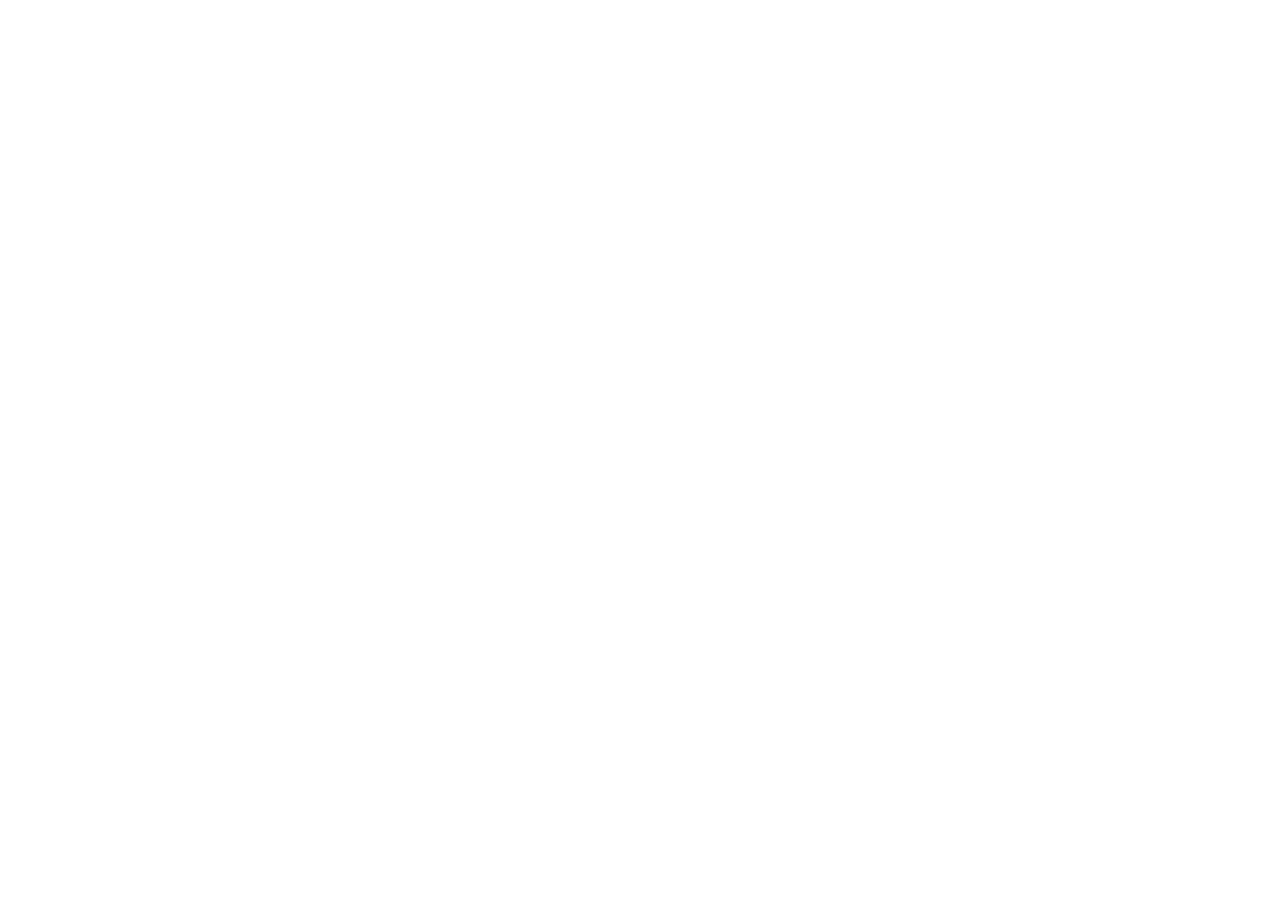
==== docs/index.html @ 6d3b08f6 "Update index.html" ====
<!DOCTYPE html>
<html lang="en">
<head>
    <meta charset="UTF-8">
    <meta name="viewport" content="width=device-width, initial-scale=1.0">
    <title>Testovací projekt</title>
    <script src="script.js"></script>
</head>
<body>
    
</body>
</html>
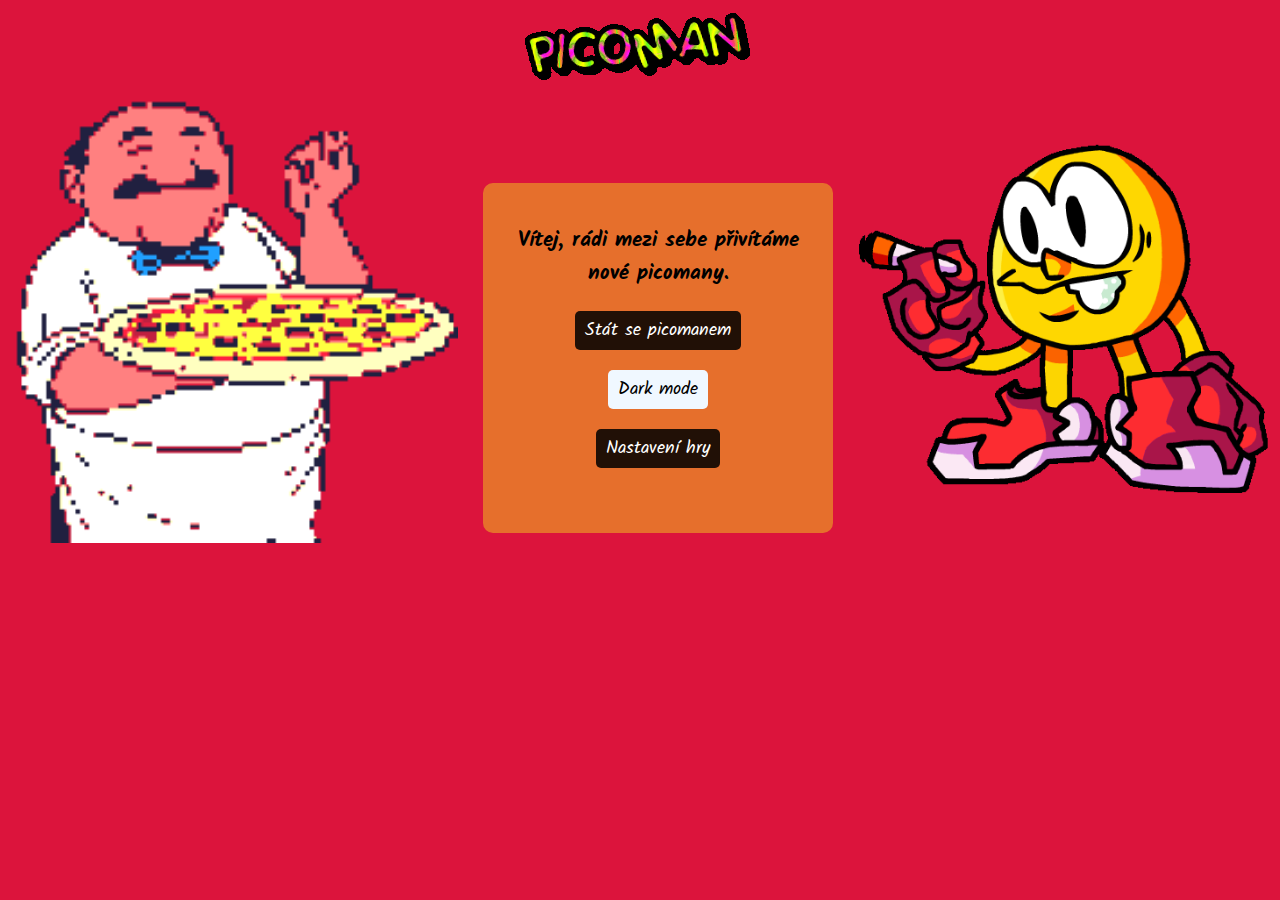
==== commit 7299ce14: "Add files via upload" ====
--- a/docs/index.html
+++ b/docs/index.html
@@ -4,9 +4,22 @@
     <meta charset="UTF-8">
     <meta name="viewport" content="width=device-width, initial-scale=1.0">
     <title>Testovací projekt</title>
-    <script src="script.js"></script>
+    <script type="module" src="script.js"></script>
+    <link rel="stylesheet" href="./style.css">
 </head>
-<body>
-    
+<body class="svetlepozadi tmavepozadi">
+    <header>
+        <img src="./picoman napis.gif" alt="" class="nadpis">
+    </header>
+        <div class="main-menu">
+            <img src="./pizzaman gif.gif" alt="" class="pizzaman">
+                <div id="menu-container">
+                    <h3>Vítej, rádi mezi sebe přivítáme nové picomany.</h3>
+                    <button>Stát se picomanem</button>
+                    <button class="darkmode">Dark mode</button>
+                    <button>Nastavení hry</button>
+                </div>
+            <img src="./pikoman gif.gif" alt="" class="pikoman">
+        </div>
 </body>
-</html>
+</html>--- a/docs/style.css
+++ b/docs/style.css
@@ -0,0 +1,95 @@
+@import url('https://fonts.googleapis.com/css2?family=Kalam&family=Ranga&family=Reenie+Beanie&family=Single+Day&display=swap');
+
+*, ::before, ::after 
+{box-sizing: border-box;}
+
+.svetlepozadi{background-color: chocolate;}
+.tmavepozadi{background-color: crimson;}
+
+header {
+    font-family: 'Single Day', cursive;
+    display: flex;
+    justify-content: space-around;
+}
+
+h3 {
+    display: flex;
+    text-align: center;
+}
+
+#menu-container {
+    font-family: 'Kalam', cursive;
+    font-size: 18px;
+    background-color: #f2d61c78;
+    border-radius: 10px;
+    padding: 20px;
+    margin: 20px;
+    color: rgb(0, 0, 0);
+    max-width: 350px;
+    margin: 0 auto;
+    margin-top: 90px;
+    max-height: 350px;
+    display: flex;
+    align-content: center;
+    flex-direction: column;
+    }
+
+button {
+    font-family: 'Kalam', cursive;
+    padding: 5px 10px;
+    background-color: #000000db;
+    color: white;
+    border: none;
+    cursor: pointer;
+    border-radius: 5px;
+    font-size: 18px;
+    margin-bottom: 20px;
+    display: flex;
+    justify-content: space-between;
+    max-width: 200px;
+    align-self: center;
+}
+
+button:hover {
+    background-color: #0056b3;
+    
+}
+
+.pizzaman {
+    height: 450px;
+    bottom: 0px;
+}
+
+.pikoman {
+    height: 400px;
+    right: 30px;
+    bottom: 0px; 
+    padding-top: 50px; 
+}
+
+.main-menu {
+    display: flex;
+    justify-content: space-between;
+}
+
+@media only screen and (max-width: 600px) { 
+    header {
+        max-width: 550px;
+        margin: auto;
+    }
+
+    .main-menu {
+        flex-direction: column;
+    }
+
+    .pizzaman {
+        margin-top: 50px;
+        display: flex;
+        order: 3;
+    }
+}
+
+.darkmode {
+    background-color: aliceblue;
+    color: black;
+}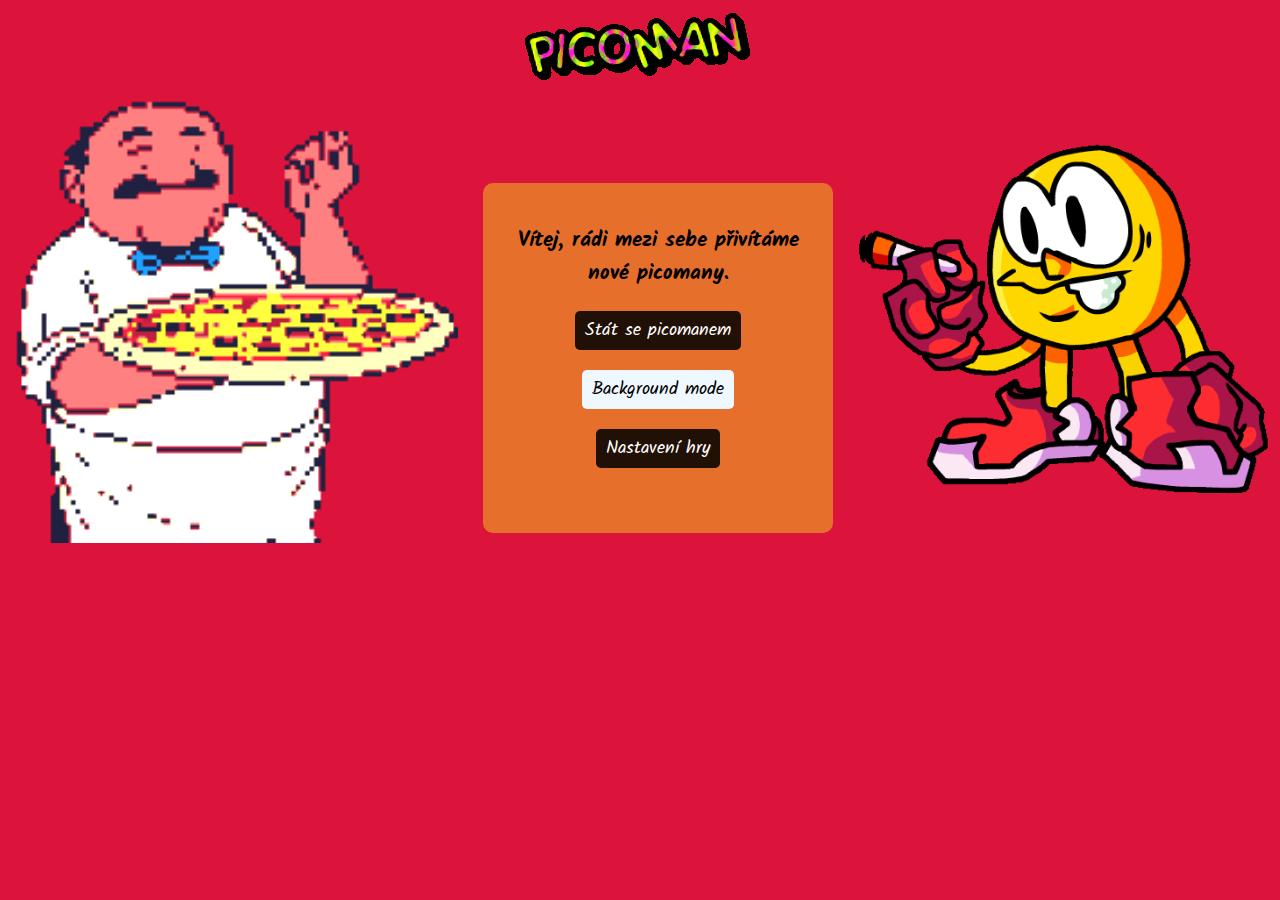
==== commit f551203b: "Add files via upload" ====
--- a/docs/index.html
+++ b/docs/index.html
@@ -6,6 +6,12 @@
     <title>Testovací projekt</title>
     <script type="module" src="script.js"></script>
     <link rel="stylesheet" href="./style.css">
+    <script type="text/javascript">
+        document.onreadystatechange = function(){//window.addEventListener('readystatechange',function(){...}); (for Netscape) and window.attachEvent('onreadystatechange',function(){...}); (for IE and Opera) also work
+            if(document.readyState=='loaded' || document.readyState=='complete')
+                alert('<%: TempData["Resultat"]%>');
+        }
+        </script>
 </head>
 <body class="svetlepozadi tmavepozadi">
     <header>
@@ -16,7 +22,7 @@
                 <div id="menu-container">
                     <h3>Vítej, rádi mezi sebe přivítáme nové picomany.</h3>
                     <button>Stát se picomanem</button>
-                    <button class="darkmode">Dark mode</button>
+                    <button class="backgroundmode">Background mode</button>
                     <button>Nastavení hry</button>
                 </div>
             <img src="./pikoman gif.gif" alt="" class="pikoman">
--- a/docs/style.css
+++ b/docs/style.css
@@ -89,7 +89,7 @@
     }
 }
 
-.darkmode {
+.backgroundmode {
     background-color: aliceblue;
     color: black;
 }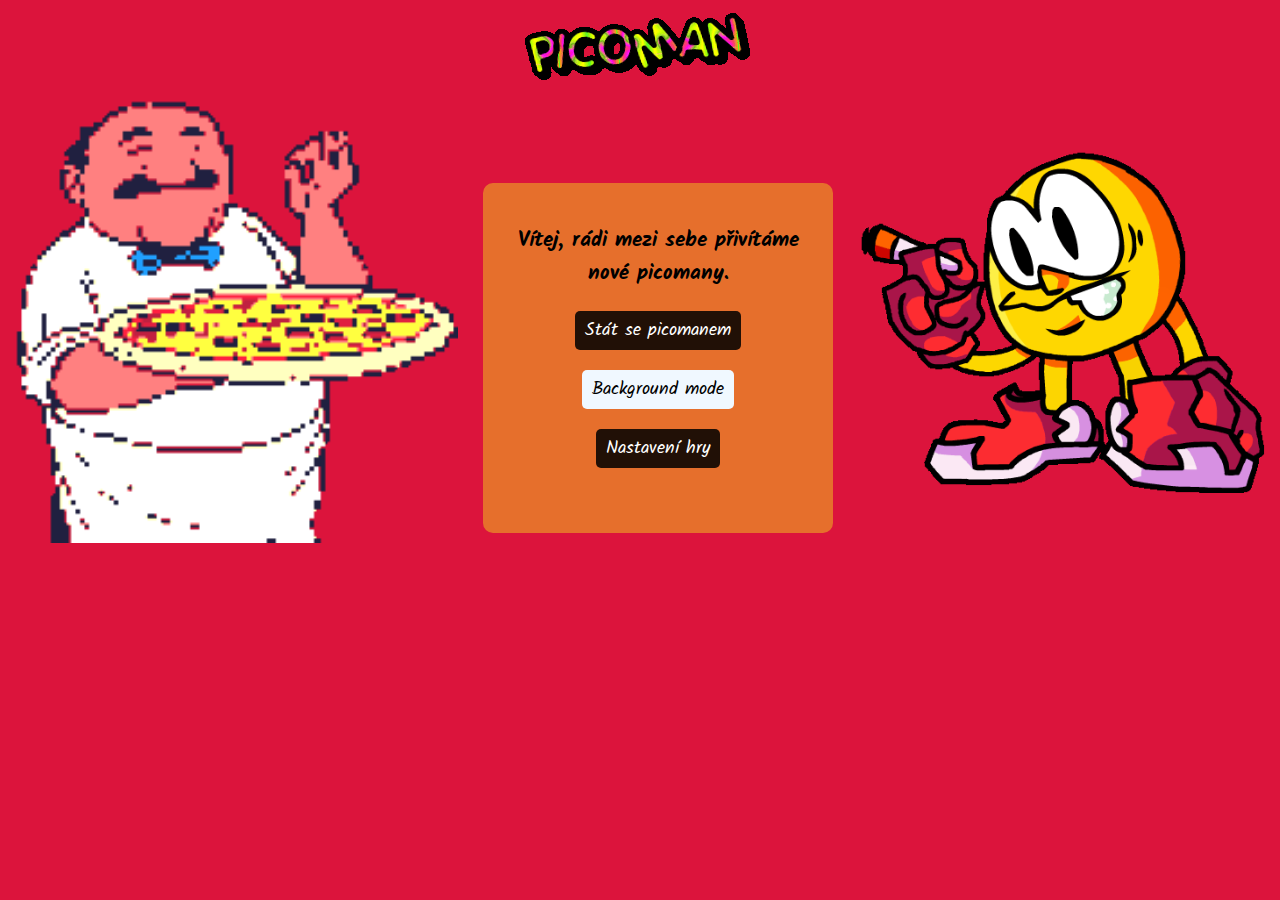
==== commit 7ef6479f: "Add files via upload" ====
--- a/docs/index.html
+++ b/docs/index.html
@@ -7,7 +7,7 @@
     <script type="module" src="script.js"></script>
     <link rel="stylesheet" href="./style.css">
     <script type="text/javascript">
-        document.onreadystatechange = function(){//window.addEventListener('readystatechange',function(){...}); (for Netscape) and window.attachEvent('onreadystatechange',function(){...}); (for IE and Opera) also work
+        document.onreadystatechange = function(){
             if(document.readyState=='loaded' || document.readyState=='complete')
                 alert('<%: TempData["Resultat"]%>');
         }
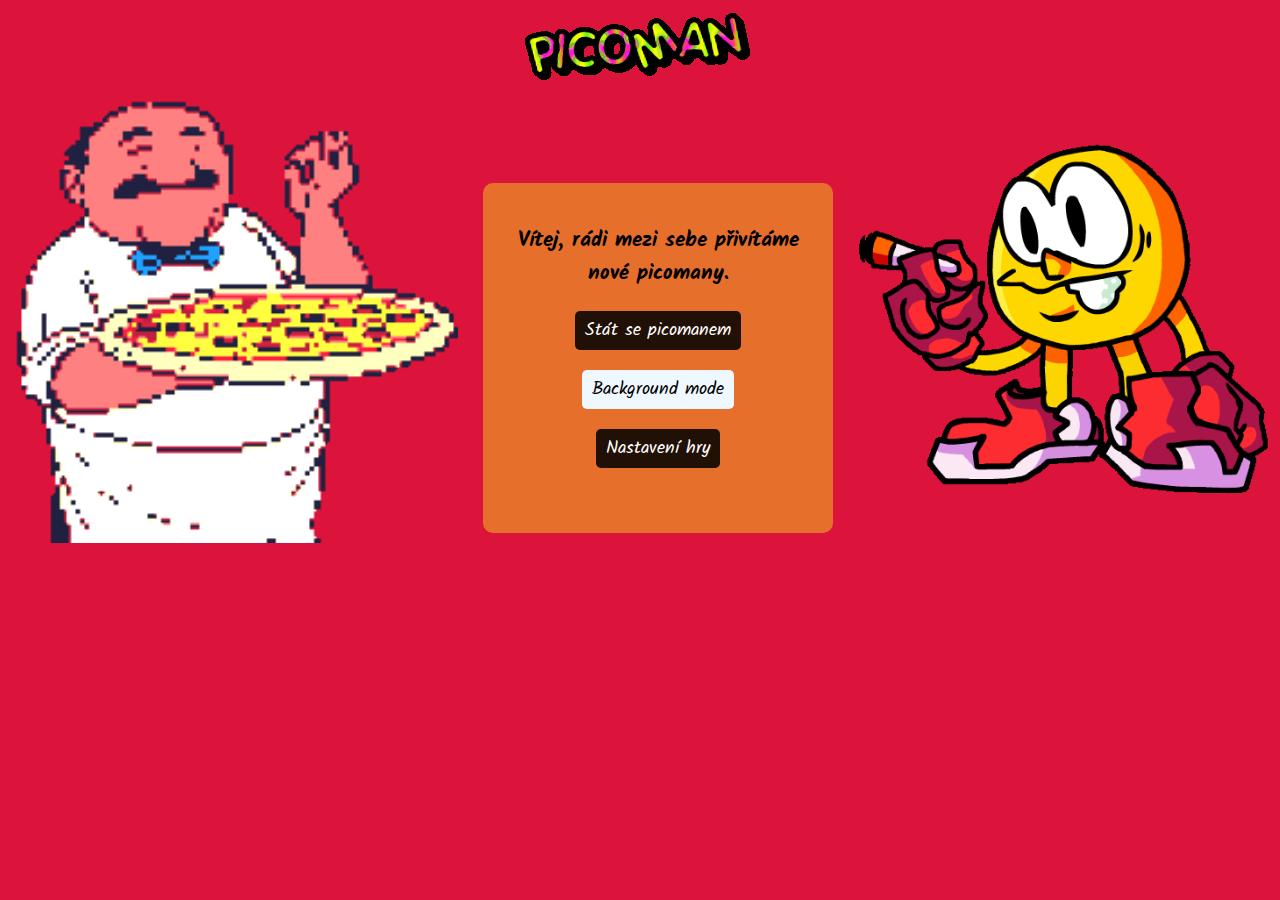
==== commit a6c8f9f5: "Add files via upload" ====
--- a/docs/index.html
+++ b/docs/index.html
@@ -3,7 +3,7 @@
 <head>
     <meta charset="UTF-8">
     <meta name="viewport" content="width=device-width, initial-scale=1.0">
-    <title>Testovací projekt</title>
+    <title>Picoman</title>
     <script type="module" src="script.js"></script>
     <link rel="stylesheet" href="./style.css">
     <script type="text/javascript">
